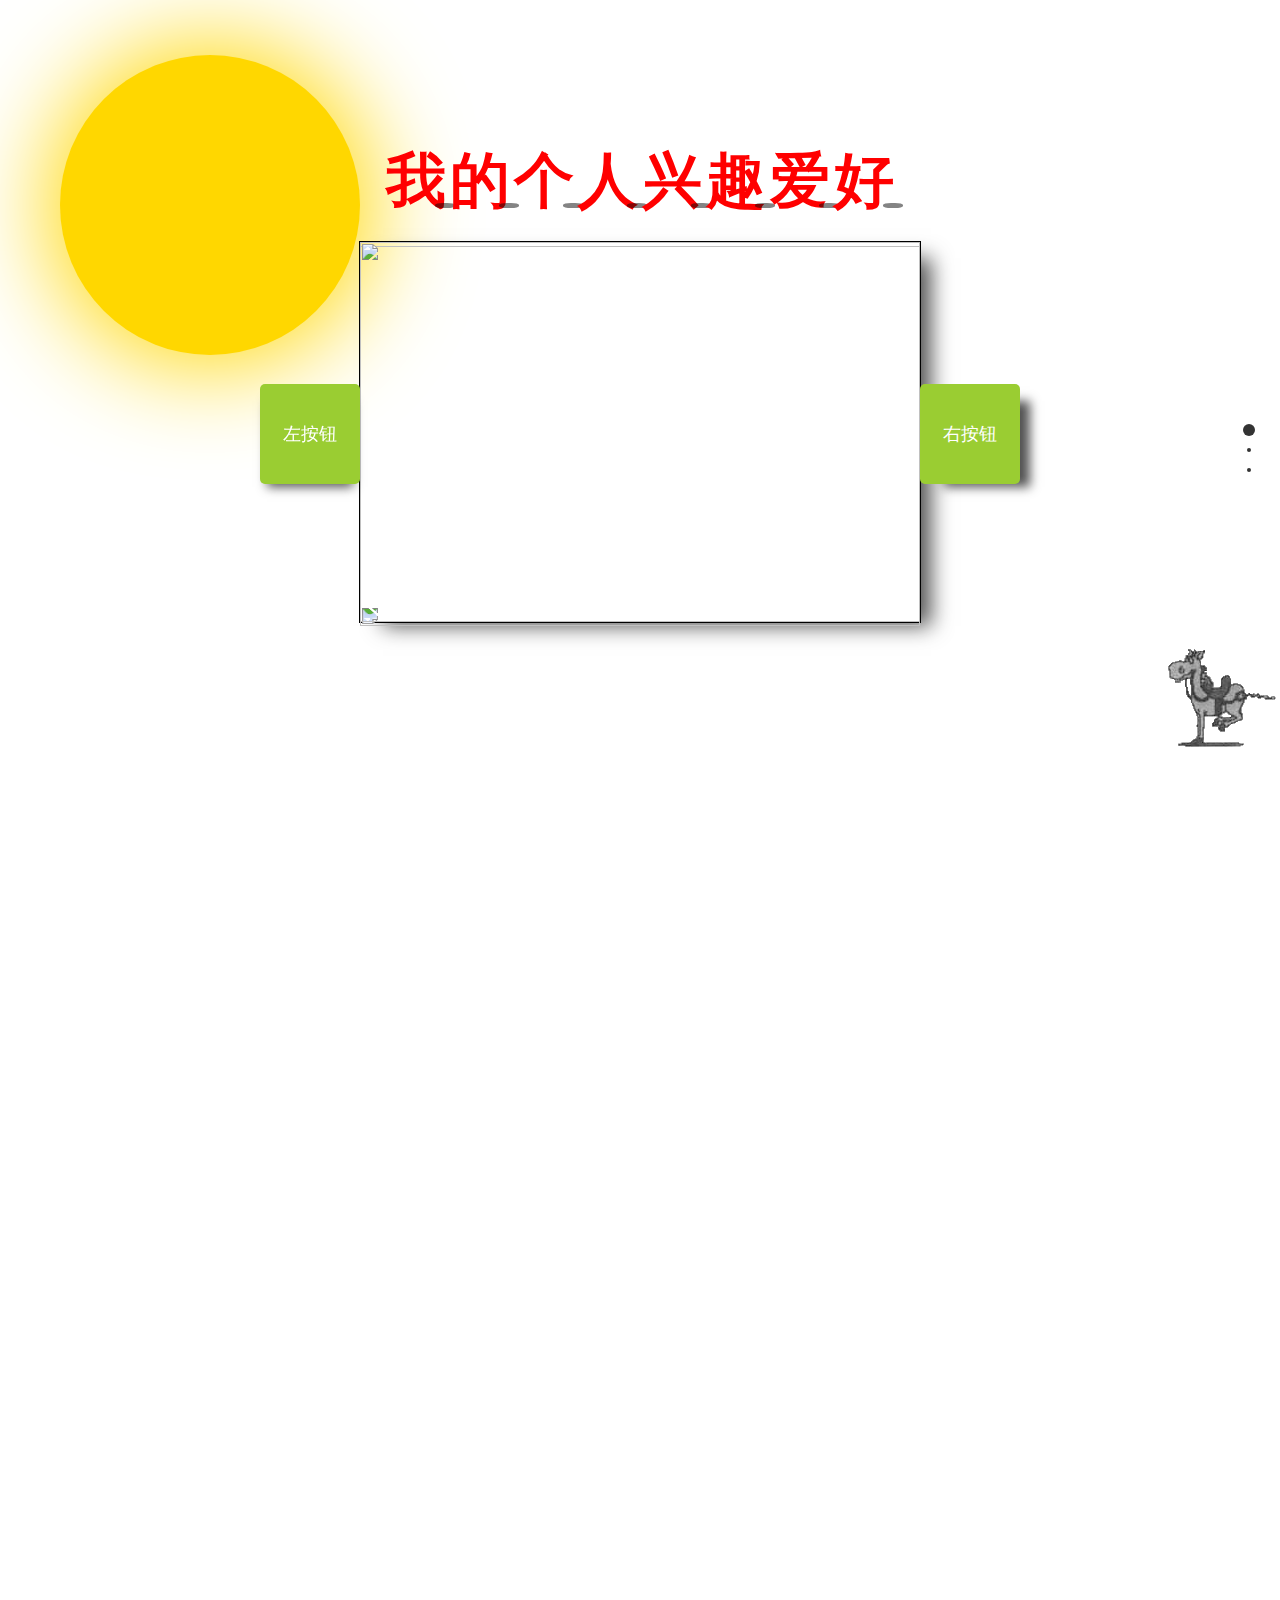
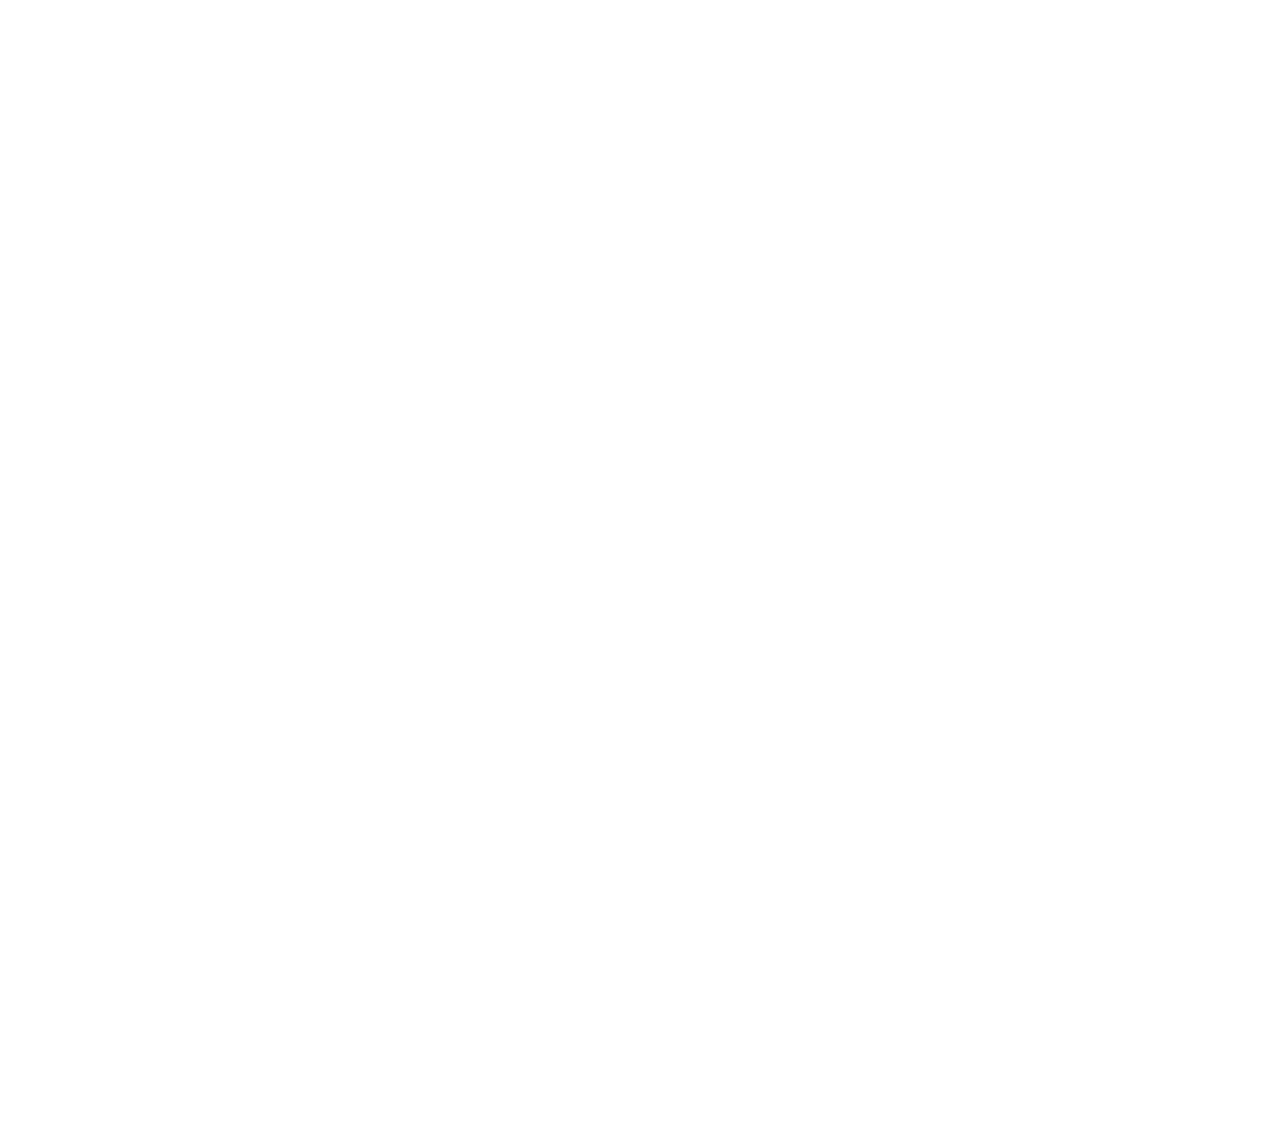
==== index.html @ dc31224d "perfect01" ====
<!DOCTYPE html>
<html lang="en">

<head>
    <meta charset="UTF-8">
    <title>Document</title>
    <link rel="stylesheet" href="./css/index.css">
    <link rel="stylesheet" href="./lib/jquery.fullPage.min(1).css">
</head>

<body>

    <div id="dowebok">

        <div class="section setPage1">
            <div class="ball"></div>
            <div class="content">
                <div class="box1">
                    <span>我</span>
                    <span>的</span>
                    <span>个</span>
                    <span>人</span>
                    <span>兴</span>
                    <span>趣</span>
                    <span>爱</span>
                    <span>好</span>
                </div>
                <div class="box">
                    <ul class="items">
                        <li><img src="https://github.com/wild-programmer/lieping/raw/master/images/03.JPG" height="380" width="560" alt=""></li>
                        <li><img src="https://github.com/wild-programmer/lieping/raw/master/images/02.jpg" height="380" width="560" alt=""></li>
                        <li><img src="https://github.com/wild-programmer/lieping/raw/master/images/03.JPG" height="380" width="560" alt=""></li>
                        <li><img src="https://github.com/wild-programmer/lieping/raw/master/images/02.jpg" height="380" width="560" alt=""></li>
                    </ul>
                    <ul class="items">
                        <li><img src="https://github.com/wild-programmer/lieping/raw/master/images/03.JPG" height="380" width="560" alt=""></li>
                        <li><img src="https://github.com/wild-programmer/lieping/raw/master/images/02.jpg" height="380" width="560" alt=""></li>
                        <li><img src="https://github.com/wild-programmer/lieping/raw/master/images/03.JPG" height="380" width="560" alt=""></li>
                        <li><img src="https://github.com/wild-programmer/lieping/raw/master/images/02.jpg" height="380" width="560" alt=""></li>
                    </ul>
                    <ul class="items">
                        <li><img src="https://github.com/wild-programmer/lieping/raw/master/images/03.JPG" height="380" width="560" alt=""></li>
                        <li><img src="https://github.com/wild-programmer/lieping/raw/master/images/02.jpg" height="380" width="560" alt=""></li>
                        <li><img src="https://github.com/wild-programmer/lieping/raw/master/images/03.JPG" height="380" width="560" alt=""></li>
                        <li><img src="https://github.com/wild-programmer/lieping/raw/master/images/02.jpg" height="380" width="560" alt=""></li>
                    </ul>
                    <ul class="items">
                        <li><img src="https://github.com/wild-programmer/lieping/raw/master/images/03.JPG" height="380" width="560" alt=""></li>
                        <li><img src="https://github.com/wild-programmer/lieping/raw/master/images/02.jpg" height="380" width="560" alt=""></li>
                        <li><img src="https://github.com/wild-programmer/lieping/raw/master/images/03.JPG" height="380" width="560" alt=""></li>
                        <li><img src="https://github.com/wild-programmer/lieping/raw/master/images/02.jpg" height="380" width="560" alt=""></li>
                    </ul>
                </div>
                <div class="btn_wrap">
                    <a class="btn left_btn" href="javascript:;">左按钮</a>
                    <a class="btn right_btn" href="javascript:;">右按钮</a>
                </div>
            </div>

            <div class="luozi">
                <div class="luozi_img">
                    <span class="tishi">你要A我，我就跑</span>

                </div>
            </div>
        </div>
        <div class="section setPage2">
            <div class="setPage2_img">

            </div>
            <div class="setPage2_content">

                <div class="content_right">
                    <div class="tag1">
                        <ul>
                            <li><span>学校名称</span><i>黄校</i></li>
                            <li><span>专业名称</span><i>软件技术</i></li>
                            <li><span>学历</span><i>专科(全日制)</i></li>
                            <li><span>时间</span><i>2013-2016</i></li>
                        </ul>
                    </div>
                    <div class="tag2">
                        <ul>
                            <li><span>公司名称</span><i>棋至文化</i></li>
                            <li><span>职位</span><i>前端开发</i></li>
                            <li><span>时间</span><i>now</i></li>
                            <li><span>工作内容</span>
                                <i class="eval_self">
                                Responsible for the company's hunting the front end of the evaluation of network development, and economic BBS assisted the development of the project
                                </i>
                            </li>
                        </ul>
                    </div>
                    <div class="tag3">
                        <ul>
                            <li><span>猎评网</span>
                                <i class="eval_self">
                                <s>*</s> 从0-1的项目<br>
                                <s>*</s>页面都由我个人完成<br>
                                <s>*</s>项目职责:<br>
                                 1,应用HTML5结合DIV+CSS技术进行页面布局。<br>
                                 2,应用原生Javascript、JQuery完成页面炫酷效果。<br>
                                 3,应用js和Jquery完成功能性插件开发，实现注册登录功能。<br>
                                 4,应用ajax实现后台数据交互，完成商品分类，商品搜索功能。<br>
                                 5,采用媒体查询做响应式开发<br>
                                </i>
                            </li>
                            <li><span>LaiHi</span>
                                <i class="eval_self">
                                <s>*</s> 从0-1的微信小程序<br>
                                <s>*</s>页面都由我个人完成<br>
                                <s>*</s>项目职责:<br>
                                 1,应用Less,rem适应各种屏幕<br>
                                 2,应用原生Javascript完成动态交互。<br>
                                 4,应用微信接口完成分享，支付等功能。<br>
                                </i>
                            </li>
                        </ul>
                    </div>
                    <div class="tag4">
                        <ul>
                            <li><span>自我评价</span>
                                <i class="eval_self">
                                    I have good technology, I am a good man, I'll knock on the code, but my body is healthy, spirit is very full, not only that, but more importantly I grow very handsome, the most important is I am a man of big money, not after the CEO is the CTO even do the boss is not possible
                                </i>
                            </li>
                        </ul>
                    </div>
                </div>
            </div>
            <div class="stars">
                <span class="KaTongX"></span>
                <span class="KaTongX2"></span>
                <span class="BeiDouX"></span>
                <span class="ShanX"></span>
                <span class="ShanX" style="left:10%;top:30px;animation-delay: 0.5s;"></span>
                <span class="ShanX" style="left:5%;top:60px;animation-delay: 1s;"></span>
                <span class="shanXscale"></span>
                <span class="shanXscale2"></span>
                <span class="shanX2"></span>
            </div>
            <div class="sun">
                <span>
                    <i></i>
                </span>
                <div class="content_left">
                    <div class="page_btn" data-ID='tag1' style="right:285px;top:300px">教育经历</div>
                    <div class="page_btn" data-ID='tag2' style="right:85px;top:400px">工作经验</div>
                    <div class="page_btn" data-ID='tag3' style="right:400px;top:570px">项目经验</div>
                    <div class="page_btn" data-ID='tag4' style="right:485px;top:300px">自我评价</div>
                </div>
            </div>
            <div class="birthday">
                <div class="son1">
                    <span>甲戌年(1994年)五月初九</span>
                </div>
                <div class="son2">
                    <span>我的生日</span>
                </div>
            </div>
        </div>
        <div class="section"></div>

    </div>
</body>
<script type="text/javascript" src="./lib/jquery-1.11.3.min.js"></script>
<script src="./lib/jquery.fullPage.min.js"></script>
<script src="./lib/page.js"></script>

</html>
---- css/index.css ----
* {
     padding: 0;
     margin: 0;
     list-style: none;
 }
 
 s,
 i,
 em {
     font-style: normal;
     text-decoration: none;
 }
 /*page1*/
 
 .setPage1 {
     width: 100%;
     padding-top: 1px;
     background-color: #847942;
     animation: bodyback 10s linear 2s infinite alternate;
 }
 
 @keyframes bodyback {
     0% {
         background-color: white;
     }
     90% {
         background-color: #1d1d1b;
     }
     100% {
         background-color: black;
     }
 }
 
 .content {
     position: relative;
 }
 
 .box1 {
     margin: 0 auto;
     position: absolute;
     left: 50%;
     top: -100px;
     transform: translateX(-50%);
 }
 
 .box1 span {
     font-size: 60px;
     font-weight: 700;
     position: relative;
     color: red;
     animation: bianshuai 1.6s linear infinite alternate;
 }
 
 .box1 span::after {
     content: '';
     width: 20px;
     height: 5px;
     position: absolute;
     right: -9px;
     bottom: 6px;
     background-color: rgba(10, 10, 10, .5);
     border-radius: 40%;
 }
 
 @keyframes bianshuai {
     0% {
         color: blue;
         text-shadow: 2px 2px 3px yellowgreen;
         top: 0px;
     }
     50% {
         color: red;
         text-shadow: 2px 2px 3px cyan;
         top: 10px;
     }
     100% {
         color: green;
         text-shadow: 2px 2px 3px pink;
         top: 0px;
     }
 }
 
 .box1 span:nth-child(1) {
     animation-delay: 0s;
 }
 
 .box1 span:nth-child(2) {
     animation-delay: 0.2s;
 }
 
 .box1 span:nth-child(3) {
     animation-delay: 0.4s;
 }
 
 .box1 span:nth-child(4) {
     animation-delay: 0.6s;
 }
 
 .box1 span:nth-child(5) {
     animation-delay: 0.8s;
 }
 
 .box1 span:nth-child(6) {
     animation-delay: 1s;
 }
 
 .box1 span:nth-child(7) {
     animation-delay: 1.2s;
 }
 
 .box1 span:nth-child(8) {
     animation-delay: 1.4s;
 }
 
 .box {
     width: 560px;
     height: 380px;
     margin: 240px auto 0;
     border: 1px solid #000;
     display: flex;
     box-shadow: 17px 10px 20px -7px rgba(10, 10, 10, .7);
 }
 
 .box ul {
     flex: 1;
     position: relative;
     transform-style: preserve-3d;
     transition: all 1s;
 }
 
 .box li {
     width: 100%;
     position: absolute;
     left: 0;
     top: 0;
     /*这里面只能给li切 大盒子和UL都不能切*/
     overflow: hidden;
 }
 
 .box li:nth-child(1) {
     transform: translateZ(190px);
 }
 
 .box li:nth-child(2) {
     transform: rotateX(-180deg) translateZ(190px);
 }
 
 .box li:nth-child(3) {
     transform: rotateX(90deg) translateZ(190px);
 }
 
 .box li:nth-child(4) {
     transform: rotateX(-90deg) translateZ(190px);
 }
 
 .btn_wrap {
     width: 560px;
     height: 1px;
     margin: 0 auto;
     position: relative;
     top: -190px;
 }
 
 .btn {
     width: 100px;
     height: 100px;
     background-color: yellowgreen;
     position: absolute;
     top: 50%;
     transform: translateY(-50%);
     text-decoration: none;
     line-height: 100px;
     text-align: center;
     color: #fff;
     font-size: 18px;
     font-family: '微软雅黑';
     border-radius: 5px;
 }
 
 .left_btn {
     left: -100px;
     box-shadow: 0px 10px 10px -7px rgba(10, 10, 10, .7);
 }
 
 .right_btn {
     right: -100px;
     box-shadow: 17px 10px 10px -7px rgba(10, 10, 10, .7);
 }
 
 .box ul:nth-child(2) img {
     margin-left: -140px;
 }
 
 .box ul:nth-child(3) img {
     margin-left: -280px;
 }
 
 .box ul:nth-child(4) img {
     margin-left: -420px;
 }
 /* 布局的思路 ：

			利用大盒子的flex伸缩容器 让每一个UL占四分之一的大小 同时让ul里面的图片向左走对应的UI的距离，将所谓的一张图用四个部分軿凑起来

		*/
 
 .ball {
     width: 300px;
     height: 300px;
     border-radius: 100%;
     background-color: gold;
     float: left;
     position: absolute;
     top: 55px;
     left: 60px;
     box-shadow: 0px 0px 100px 10px gold;
     overflow: hidden;
     animation: tiangouback 10s linear 2s infinite alternate;
 }
 
 @keyframes tiangouback {
     0% {
         box-shadow: 0px 0px 100px 10px gold;
     }
     100% {
         box-shadow: 0px 0px 0px 0px black;
     }
 }
 
 .ball::before {
     content: '';
     display: block;
     width: 300px;
     height: 300px;
     border-radius: 100%;
     background-color: rgba(0, 0, 0, .5);
     position: absolute;
     top: 200px;
     left: -340px;
     box-shadow: 0px 0px 35px 10px black;
     transform: all 1s;
     animation: tiangou 20s linear 2s infinite;
 }
 
 @keyframes tiangou {
     0% {
         top: 200px;
         left: -340px;
     }
     11% {
         top: 150px;
         left: -230px;
         background-color: rgba(0, 0, 0, .6);
     }
     50% {
         left: 0px;
         top: 0px;
         background-color: rgba(0, 0, 0, 1);
     }
     100% {
         top: -200px;
         left: 340px;
         background-color: rgba(0, 0, 0, .5);
     }
 }
 
 .luozi {
     margin-top: 20px;
     width: 100%;
     height: 300px;
     position: relative;
     left: 0;
     top: 0;
     perspective: 1px;
     perspective-origin: 50% 50%;
     z-index: 9999;
 }
 
 .luozi_img {
     width: 138px;
     height: 120px;
     background: url('../img/luozi.png') no-repeat;
     position: absolute;
     right: 0;
     top: 0;
     transform-origin: 50% 50%;
     transform-origin: bottom;
     cursor: pointer;
 }
 
 .tishi {
     color: hotpink;
     display: none;
 }
 
 .luozi_img:hover .tishi {
     display: block;
 }
 /*page2*/
 
 .setPage2 {
     position: relative;
     background: url('../img/back.png') 100% no-repeat;
     overflow: hidden;
 }
 
 .setPage2_img {
     width: 100%;
     height: 100%;
     background: url(../img/liux.png) 0 0 no-repeat;
     animation: liuxing 6s linear infinite;
 }
 
 @keyframes liuxing {
     0% {
         background-position: 900px -1029px;
         opacity: .9;
     }
     50% {
         background-position: 0 0px;
         opacity: 1;
     }
     100% {
         background-position: -900px 1029px;
         opacity: 0;
     }
 }
 
 .stars {
     overflow: hidden
 }
 
 .stars span:hover {
     cursor: pointer;
 }
 
 .shanX2 {
     display: block;
     position: absolute;
     left: 60%;
     top: 280px;
     width: 600px;
     height: 150px;
     background: url('../img/star2.png') 0 0 no-repeat;
     background-size: 100%;
 }
 
 .shanXscale {
     display: block;
     position: absolute;
     left: 60%;
     top: 50px;
     width: 100px;
     height: 100px;
     background: url('../img/shan5.png') 0 0 no-repeat;
     background-size: 100%;
     transform: scale(1) translate(-50%, -50%) rotate(0deg);
     animation: shanXscale 1s linear 1s infinite alternate;
 }
 
 .shanXscale2 {
     display: block;
     position: absolute;
     left: 70%;
     top: 400px;
     width: 50px;
     height: 50px;
     background: url('../img/shan5.png') 0 0 no-repeat;
     background-size: 100%;
     transform: scale(1) translate(-50%, -50%) rotate(0deg);
     animation: shanXscale 1s linear 1s infinite alternate;
     z-index: 1111;
 }
 
 @keyframes shanXscale {
     0% {
         transform: scale(1) translate(-50%, -50%) rotate(0deg);
     }
     100% {
         transform: translate(-50%, -50%) rotate(360deg) scale(1.5);
     }
 }
 
 .BeiDouX {
     display: block;
     position: absolute;
     left: 20%;
     top: 50px;
     width: 300px;
     height: 200px;
     background: url('../img/beidou.png') 0 0 no-repeat;
     background-size: 100%;
 }
 
 .ShanX {
     display: block;
     position: absolute;
     left: 50%;
     top: 50px;
     width: 100px;
     height: 100px;
     background: url('../img/star.png') 0 0 no-repeat;
     background-size: 100%;
     animation: 1s shanx 2s linear infinite alternate;
     transform: scale(1);
 }
 
 .ShanX:hover {
     transform: scale(2);
 }
 
 @keyframes shanx {
     0% {
         opacity: 1
     }
     100% {
         opacity: 0
     }
 }
 
 .KaTongX {
     display: block;
     width: 40px;
     height: 45px;
     background: url('../img/katong1.png') 10px 10px no-repeat;
     background-size: 20px 25px;
     position: absolute;
     left: 30%;
     top: 50px;
     border-radius: 100%;
     background-color: rgba(254, 241, 105, .6);
     box-shadow: 0px 0px 20px 7px rgba(254, 241, 105, .7);
     animation: 1s shanxing 100ms linear infinite alternate;
     z-index: 1111;
 }
 
 @keyframes shanxing {
     0% {
         box-shadow: 0px 0px 20px 7px rgba(254, 241, 105, .7);
     }
     100% {
         box-shadow: 0px 0px 20px 10px rgba(254, 241, 105, .7);
     }
 }
 
 .KaTongX2 {
     display: block;
     width: 30px;
     height: 35px;
     background: url('../img/katong.png') 5px 5px no-repeat;
     background-size: 20px 25px;
     position: absolute;
     left: 40%;
     top: 50px;
     border-radius: 100%;
     background-color: rgba(255, 255, 185, .7);
     box-shadow: 0px 0px 20px 7px rgba(255, 255, 185, .7);
     animation: shanxing2 2s linear infinite alternate;
 }
 
 .pickUpTheStar {
     animation: pickUpTheStar 1s linear forwards;
 }
 
 @keyframes pickUpTheStar {
     90% {
         opacity: 1;
     }
     100% {
         left: 46%;
         top: 500px;
         opacity: 0;
     }
 }
 
 @keyframes shanxing2 {
     0% {
         box-shadow: 0px 0px 20px 4px rgba(255, 255, 185, .7);
     }
     100% {
         box-shadow: 0px 0px 20px 15px rgba(255, 255, 185, .7);
     }
 }
 
 .sun {
     position: absolute;
     right: 230px;
     top: -70px;
     width: 377px;
     height: 390px;
     background: url('../img/sun.png') no-repeat;
 }
 
 .sun>span {
     display: block;
     width: 255px;
     height: 255px;
     border-radius: 50%;
     opacity: .5;
     position: absolute;
     left: 57px;
     top: 62px;
     overflow: hidden;
 }
 
 .sun>span>i {
     content: '';
     display: block;
     width: 256px;
     height: 249px;
     position: absolute;
     right: -256px;
     top: 12px;
     background: url('../img/isme.png') no-repeat;
 }
 
 .birthday {
     width: 200px;
     height: 300px;
     border: 1px solid #000;
     margin: 100px auto;
     position: absolute;
     right: 100px;
     bottom: 80px;
     text-align: center;
     z-index: 9999;
 }
 
 .son1,
 .son2 {
     position: absolute;
     width: 100%;
     height: 100%;
     left: 0;
     top: 0;
     line-height: 100%;
     z-index: 9999;
 }
 
 .birthday span {
     display: block;
     margin: 140px auto;
 }
 
 .son1 {
     background: url(../img/musicb.jpg) 0 0 no-repeat;
     transition-duration: 10s;
     transition-timing-function: linear;
 }
 
 .son2 {
     /*background: url(../img/musict.jpg) 0 0 no-repeat;*/
     background-color: pink;
     transform-origin: 0 0;
     transition: all 1s;
 }
 
 .birthday:hover .son2 {
     transform: rotateY(-180deg);
 }
 
 .birthday:hover .son1 {
     /*transform: rotateZ(720deg);*/
 }
 
 .setPage2_content {
     position: absolute;
     left: 20%;
     top: 50%;
     transform: translateX(-50%) translateY(-20%);
     width: 800px;
     height: 450px;
 }
 
 .content_left .page_btn {
     display: block;
     width: 50px;
     height: 25px;
     background-color: #617394;
     position: relative;
     font-size: 12px;
     text-shadow: -3px 2px 3px white;
     cursor: pointer;
 }
 
 .content_left .page_btn:hover {
     color: #fff191;
 }
 
 .content_left .page_btn::before {
     display: block;
     content: '';
     position: absolute;
     left: 0;
     top: -18px;
     border-right: 25px solid transparent;
     border-left: 25px solid transparent;
     border-bottom: 18px solid #617394;
 }
 
 .content_left .page_btn::after {
     display: block;
     content: '';
     position: absolute;
     left: 0;
     top: 25px;
     border-right: 25px solid transparent;
     border-left: 25px solid transparent;
     border-top: 18px solid #617394;
 }
 
 .content_left {
     width: 200px;
     float: left;
 }
 
 .content_right {
     margin-left: 30px;
     height: 100%;
     color: #1b1919;
     font-weight: 500;
 }
 
 .content_right div {
     width: 100%;
     height: 100%;
     float: right;
     display: none;
 }
 
 .content_right i {
     text-shadow: -2px 2px 3px gold;
     font-weight: 600;
 }
 
 .tag4>ul,
 .tag3>ul,
 .tag2>ul,
 .tag1>ul {
     margin-left: 60px;
     /*padding-top: 20px;*/
 }
 
 .tag4>ul>li,
 .tag3>ul>li,
 .tag2>ul>li,
 .tag1>ul>li {
     margin-top: 30px;
 }
 
 .tag4>ul span,
 .tag3>ul span,
 .tag2>ul span,
 .tag1>ul span {
     display: inline-block;
     width: 100px;
     height: 50px;
     line-height: 50px;
     border: 2px dashed hotpink;
     font-size: 18px;
     text-align: center;
     vertical-align: middle;
     background-color: #f0e37f;
     border-radius: 2px;
 }
 
 .tag2>ul i,
 .tag1>ul i {
     display: inline-block;
     font-size: 18px;
     padding-left: 50px;
 }
 
 .tag2>ul .eval_self,
 .tag1>ul .eval_self {
     height: 50px;
     vertical-align: top;
     line-height: 20px;
     width: 390px;
     padding-left: 0px;
     padding-left: 10px;
 }
 
 .tag4>ul .eval_self,
 .tag3>ul .eval_self {
     display: inline-block;
     height: 200px;
     vertical-align: top;
     line-height: 20px;
     width: 390px;
     padding-left: 10px;
 }
 
 @media (max-width: 1300px) {
     .setPage2_content {
         left: 60%;
     }
 }
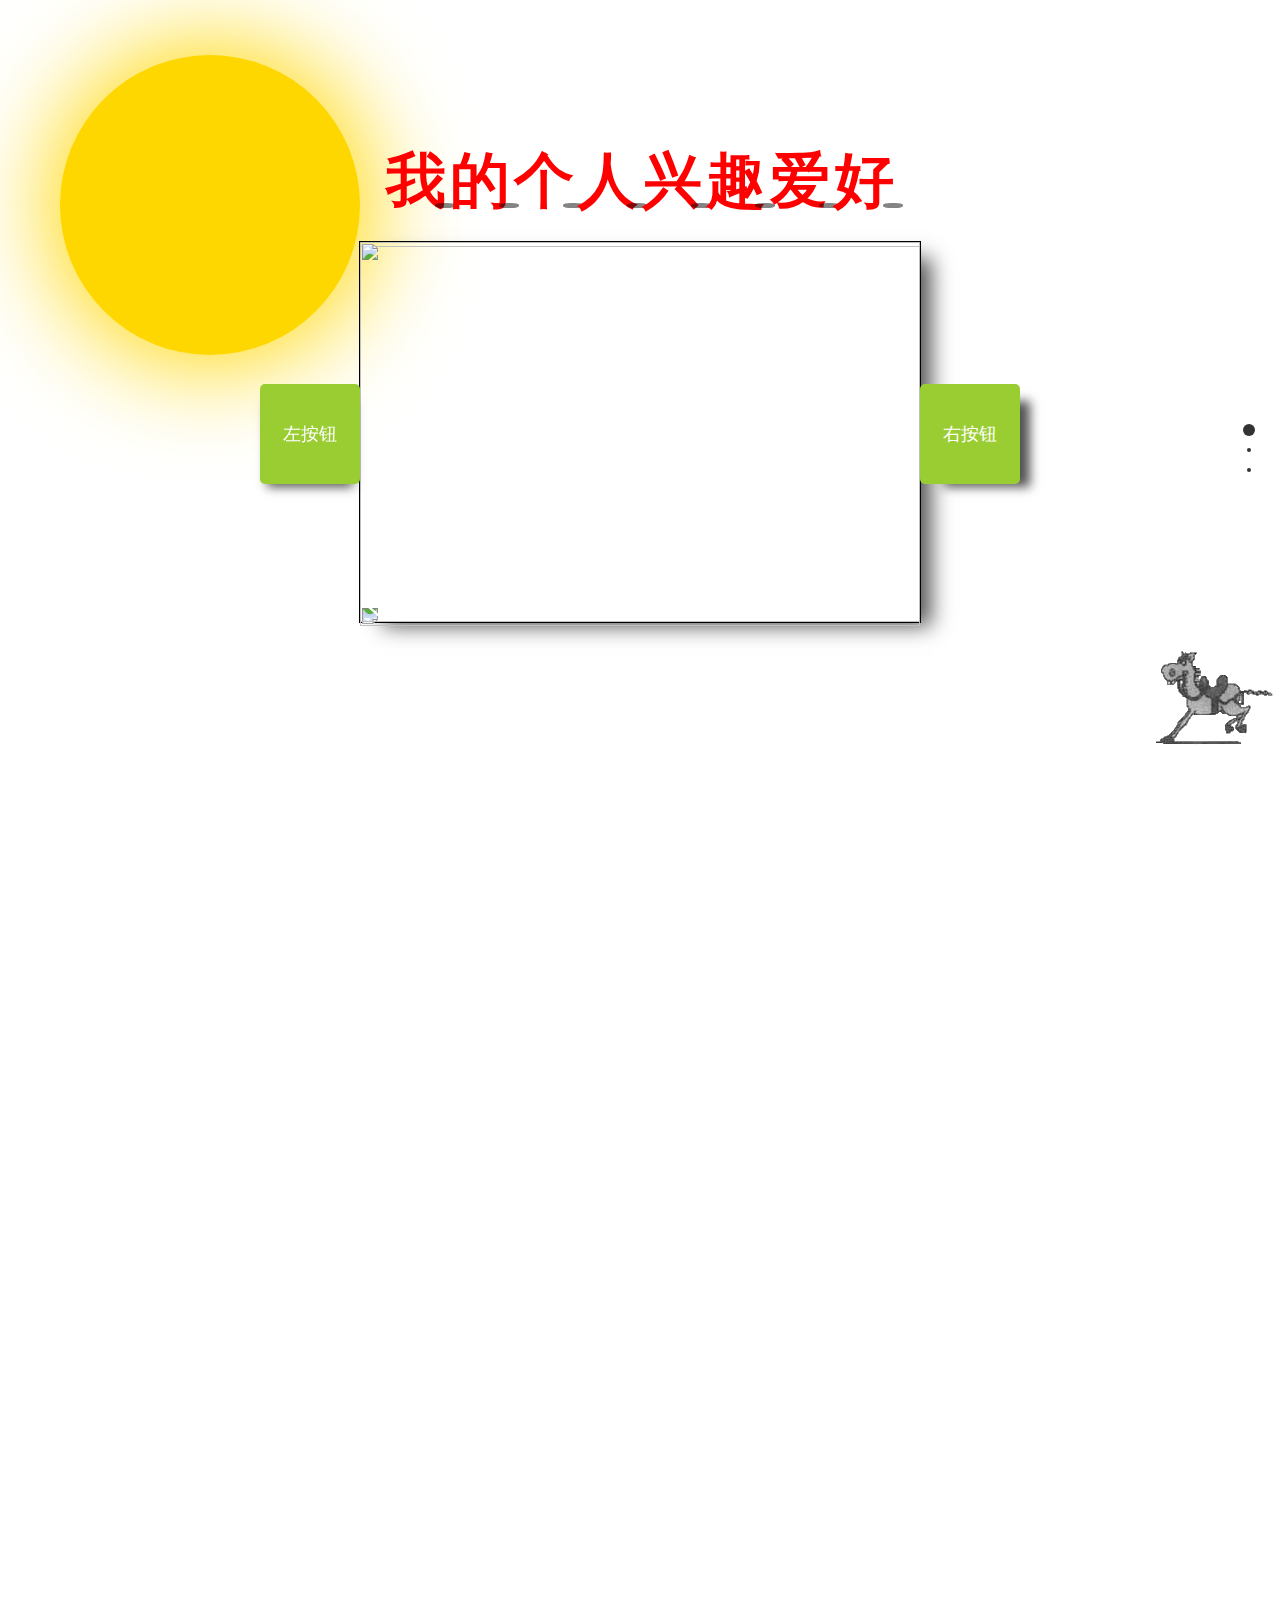
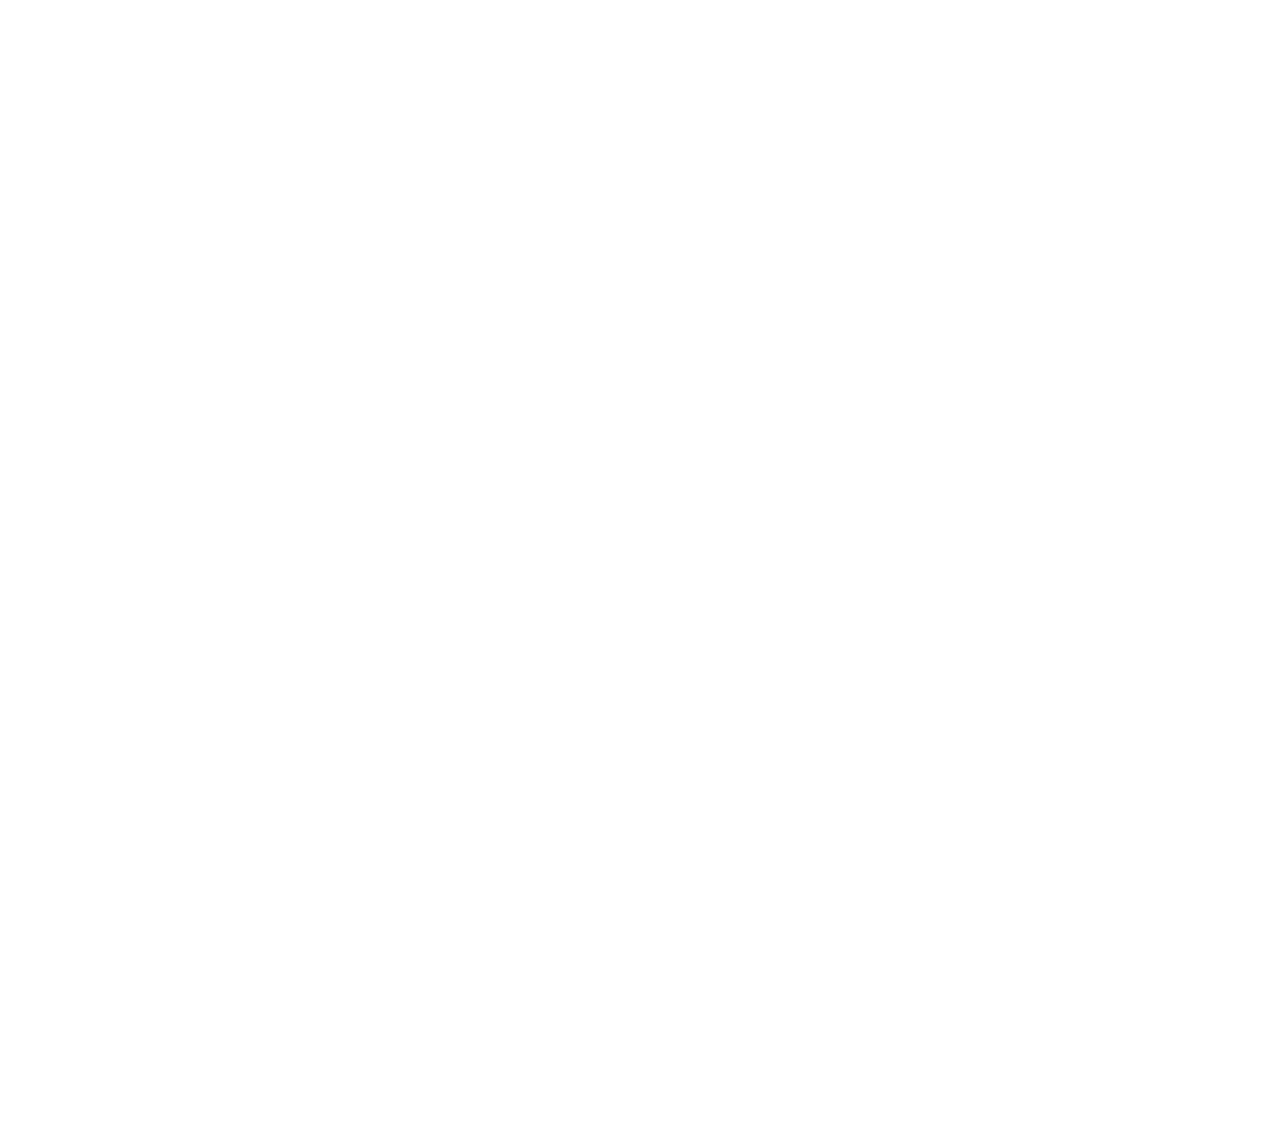
==== commit d0a43db6: "perfect02" ====
--- a/index.html
+++ b/index.html
@@ -95,7 +95,7 @@
                         <ul>
                             <li><span>猎评网</span>
                                 <i class="eval_self">
-                                <s>*</s> 从0-1的项目<br>
+                                <s>*</s> 从0-1的pc相应式项目<br>
                                 <s>*</s>页面都由我个人完成<br>
                                 <s>*</s>项目职责:<br>
                                  1,应用HTML5结合DIV+CSS技术进行页面布局。<br>
--- a/css/index.css
+++ b/css/index.css
@@ -550,7 +550,7 @@
  
  .son2 {
      /*background: url(../img/musict.jpg) 0 0 no-repeat;*/
-     background-color: pink;
+     background-color: #dcbdc2;
      transform-origin: 0 0;
      transition: all 1s;
  }
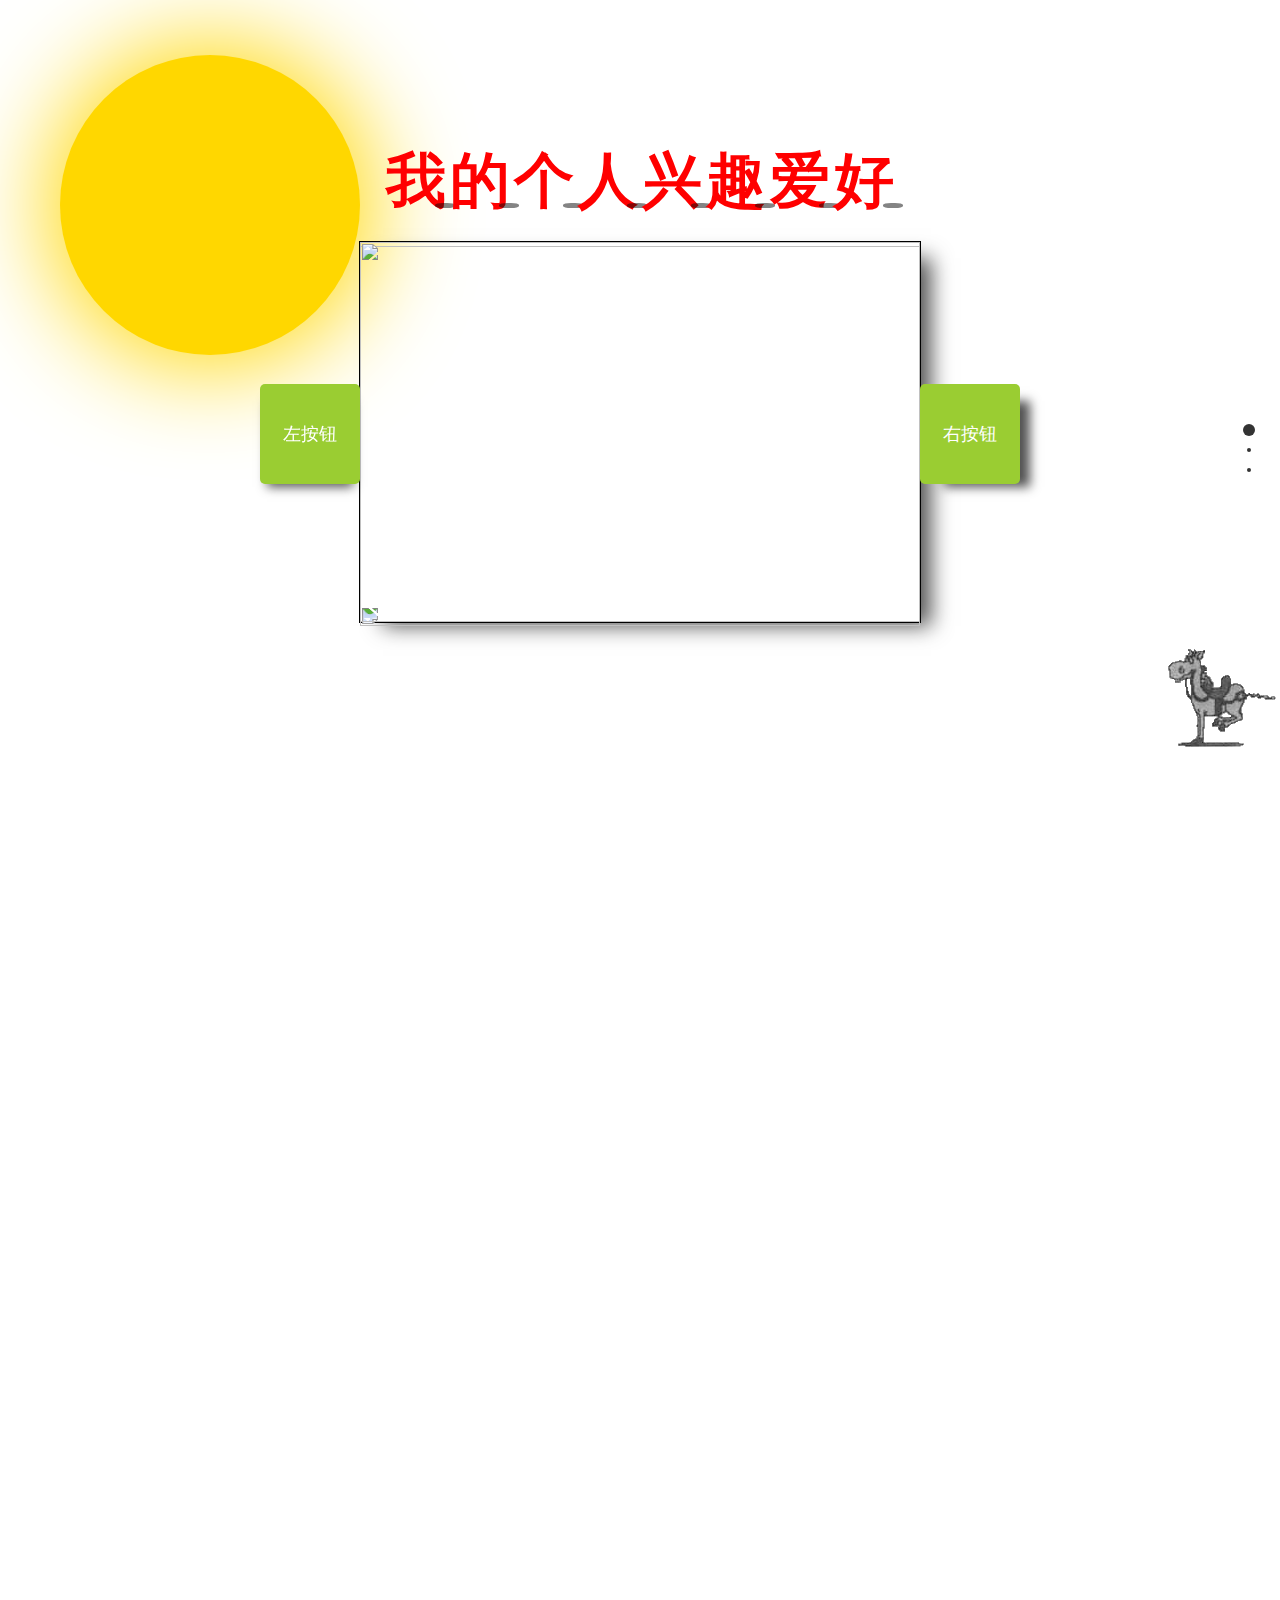
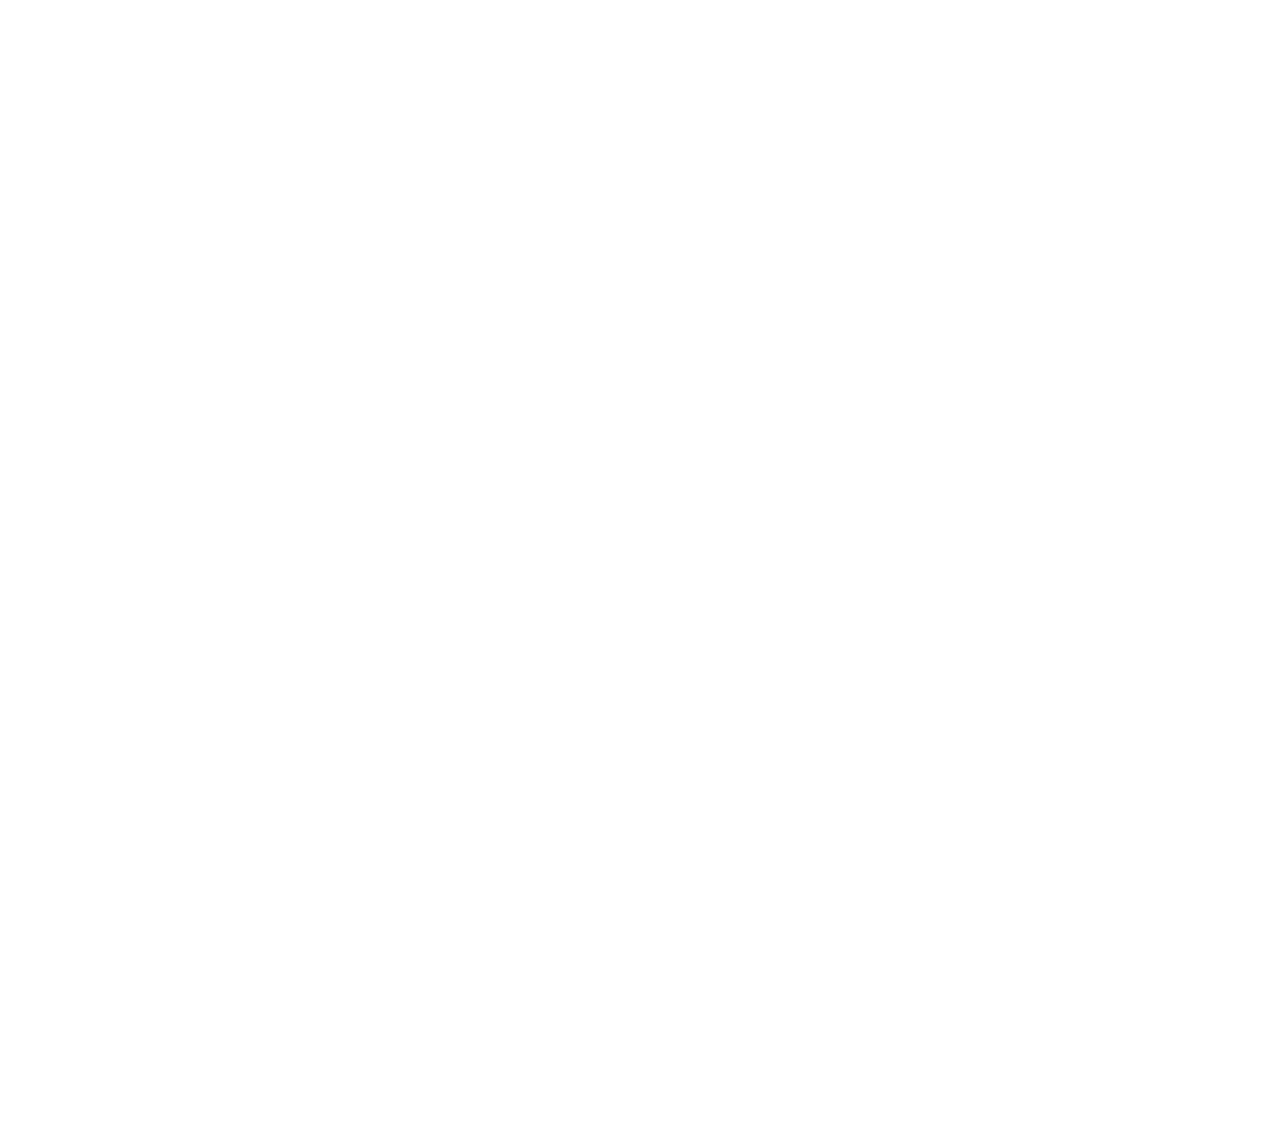
==== commit 8c1c40ae: "perfect03" ====
--- a/index.html
+++ b/index.html
@@ -95,7 +95,7 @@
                         <ul>
                             <li><span>猎评网</span>
                                 <i class="eval_self">
-                                <s>*</s> 从0-1的pc相应式项目<br>
+                                <s>*</s> 从0-1的pc相应式项目<br>  
                                 <s>*</s>页面都由我个人完成<br>
                                 <s>*</s>项目职责:<br>
                                  1,应用HTML5结合DIV+CSS技术进行页面布局。<br>
@@ -126,6 +126,10 @@
                             </li>
                         </ul>
                     </div>
+                    <!--<div class="tag5">
+                        <ul>
+                        </ul>
+                    </div>-->
                 </div>
             </div>
             <div class="stars">
@@ -148,6 +152,7 @@
                     <div class="page_btn" data-ID='tag2' style="right:85px;top:400px">工作经验</div>
                     <div class="page_btn" data-ID='tag3' style="right:400px;top:570px">项目经验</div>
                     <div class="page_btn" data-ID='tag4' style="right:485px;top:300px">自我评价</div>
+                    <!--<div class="page_btn" data-ID='tag5' style="right:485px;top:300px">技能展示</div>-->
                 </div>
             </div>
             <div class="birthday">
--- a/css/index.css
+++ b/css/index.css
@@ -273,7 +273,7 @@
      top: 0;
      perspective: 1px;
      perspective-origin: 50% 50%;
-     z-index: 9999;
+     z-index: 8888;
  }
  
  .luozi_img {
@@ -523,7 +523,7 @@
      right: 100px;
      bottom: 80px;
      text-align: center;
-     z-index: 9999;
+     z-index: 4444;
  }
  
  .son1,
@@ -534,7 +534,7 @@
      left: 0;
      top: 0;
      line-height: 100%;
-     z-index: 9999;
+     z-index: 5555;
  }
  
  .birthday span {
@@ -565,11 +565,12 @@
  
  .setPage2_content {
      position: absolute;
-     left: 20%;
+     left: 25%;
      top: 50%;
      transform: translateX(-50%) translateY(-20%);
      width: 800px;
      height: 450px;
+     z-index: 6666;
  }
  
  .content_left .page_btn {
@@ -581,6 +582,7 @@
      font-size: 12px;
      text-shadow: -3px 2px 3px white;
      cursor: pointer;
+     z-index: 9999;
  }
  
  .content_left .page_btn:hover {
@@ -693,6 +695,6 @@
  
  @media (max-width: 1300px) {
      .setPage2_content {
-         left: 60%;
+         left: 30%;
      }
  }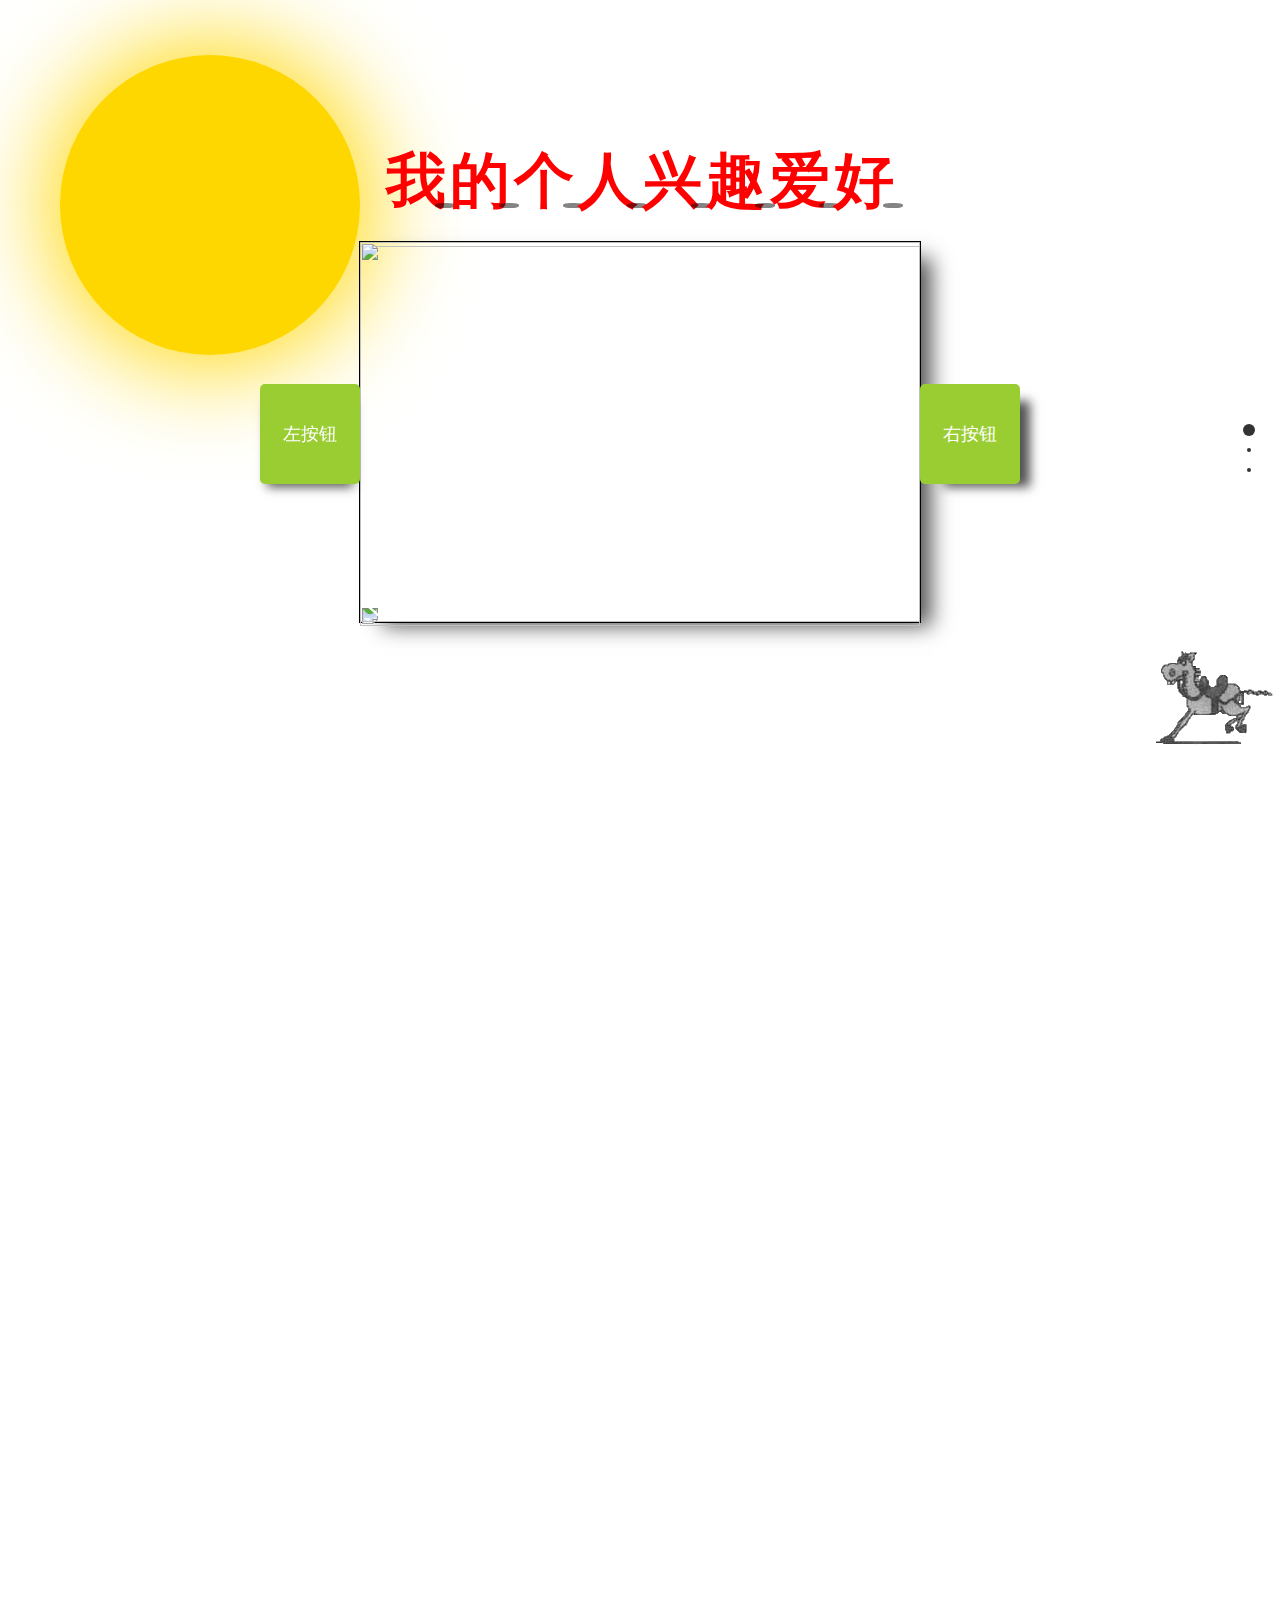
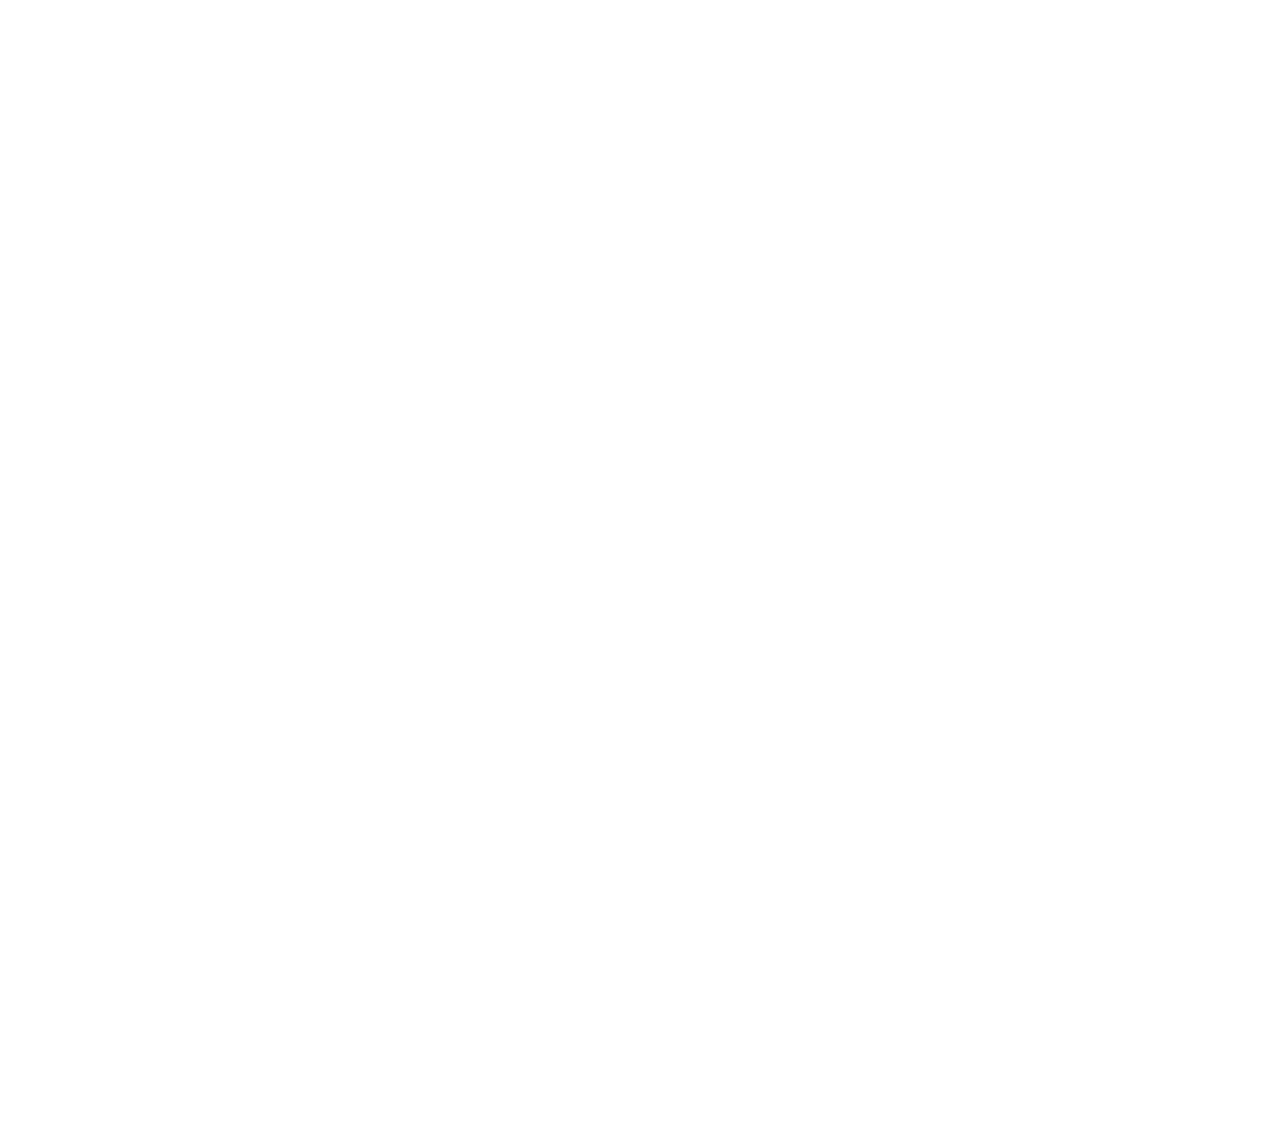
==== commit ff87bc61: "Update index.html" ====
--- a/index.html
+++ b/index.html
@@ -86,7 +86,12 @@
                             <li><span>时间</span><i>now</i></li>
                             <li><span>工作内容</span>
                                 <i class="eval_self">
-                                Responsible for the company's hunting the front end of the evaluation of network development, and economic BBS assisted the development of the project
+                                    公司猎评网的前端开发<br>
+                                    宝善轻食H5页面<br>
+                                    宝善小程序店内点餐<br>
+                                    宝善小程序外卖<br>
+                                    财务管理系统<br>
+                                    HRM管理系统的前端展示
                                 </i>
                             </li>
                         </ul>
@@ -100,7 +105,7 @@
                                 <s>*</s>项目职责:<br>
                                  1,应用HTML5结合DIV+CSS技术进行页面布局。<br>
                                  2,应用原生Javascript、JQuery完成页面炫酷效果。<br>
-                                 3,应用js和Jquery完成功能性插件开发，实现注册登录功能。<br>
+                                 3,应用js和Jquery,；layuerUI完成功能性插件开发，实现注册登录功能。<br>
                                  4,应用ajax实现后台数据交互，完成商品分类，商品搜索功能。<br>
                                  5,采用媒体查询做响应式开发<br>
                                 </i>
@@ -142,6 +147,7 @@
                 <span class="shanXscale"></span>
                 <span class="shanXscale2"></span>
                 <span class="shanX2"></span>
+                <!--<span class="shanX2" style="left:20%;top:30px;animation-delay: 0.5s;"></span>-->
             </div>
             <div class="sun">
                 <span>
@@ -152,24 +158,24 @@
                     <div class="page_btn" data-ID='tag2' style="right:85px;top:400px">工作经验</div>
                     <div class="page_btn" data-ID='tag3' style="right:400px;top:570px">项目经验</div>
                     <div class="page_btn" data-ID='tag4' style="right:485px;top:300px">自我评价</div>
-                    <!--<div class="page_btn" data-ID='tag5' style="right:485px;top:300px">技能展示</div>-->
+                    <div class="page_btn" id="falling" style="right:270px;top:650px;opacity:0;"></div>
                 </div>
             </div>
-            <div class="birthday">
-                <div class="son1">
+            <div class=" birthday ">
+                <div class="son1 ">
                     <span>甲戌年(1994年)五月初九</span>
                 </div>
-                <div class="son2">
+                <div class="son2 ">
                     <span>我的生日</span>
                 </div>
             </div>
         </div>
-        <div class="section"></div>
+        <div class="section "></div>
 
     </div>
 </body>
-<script type="text/javascript" src="./lib/jquery-1.11.3.min.js"></script>
-<script src="./lib/jquery.fullPage.min.js"></script>
-<script src="./lib/page.js"></script>
+<script type="text/javascript " src="./lib/jquery-1.11.3.min.js "></script>
+<script src="./lib/jquery.fullPage.min.js "></script>
+<script src="./lib/page.js "></script>
 
-</html>+</html>
--- a/css/index.css
+++ b/css/index.css
@@ -428,8 +428,10 @@
      left: 30%;
      top: 50px;
      border-radius: 100%;
-     background-color: rgba(254, 241, 105, .6);
-     box-shadow: 0px 0px 20px 7px rgba(254, 241, 105, .7);
+/*      background-color: rgba(254, 241, 105, .6);
+     box-shadow: 0px 0px 20px 7px rgba(254, 241, 105, .7); */
+     background-color: rgb(162, 162, 96);
+     box-shadow: 0px 0px 20px 7px rgb(154, 156, 91);
      animation: 1s shanxing 100ms linear infinite alternate;
      z-index: 1111;
  }
@@ -453,7 +455,9 @@
      left: 40%;
      top: 50px;
      border-radius: 100%;
-     background-color: rgba(255, 255, 185, .7);
+/*      background-color: rgba(255, 255, 185, .7);
+     box-shadow: 0px 0px 20px 7px rgba(255, 255, 185, .7); */
+     background-color: rgb(173, 182, 153);
      box-shadow: 0px 0px 20px 7px rgba(255, 255, 185, .7);
      animation: shanxing2 2s linear infinite alternate;
  }
@@ -549,7 +553,6 @@
  }
  
  .son2 {
-     /*background: url(../img/musict.jpg) 0 0 no-repeat;*/
      background-color: #dcbdc2;
      transform-origin: 0 0;
      transition: all 1s;
@@ -557,6 +560,7 @@
  
  .birthday:hover .son2 {
      transform: rotateY(-180deg);
+     background-color: hotpink;
  }
  
  .birthday:hover .son1 {
@@ -577,7 +581,7 @@
      display: block;
      width: 50px;
      height: 25px;
-     background-color: #617394;
+     background-color: rgba(97, 115, 148, .4);
      position: relative;
      font-size: 12px;
      text-shadow: -3px 2px 3px white;
@@ -597,7 +601,7 @@
      top: -18px;
      border-right: 25px solid transparent;
      border-left: 25px solid transparent;
-     border-bottom: 18px solid #617394;
+     border-bottom: 18px solid rgba(97, 115, 148, .4);
  }
  
  .content_left .page_btn::after {
@@ -608,7 +612,7 @@
      top: 25px;
      border-right: 25px solid transparent;
      border-left: 25px solid transparent;
-     border-top: 18px solid #617394;
+     border-top: 18px solid rgba(97, 115, 148, .4);
  }
  
  .content_left {
@@ -697,4 +701,4 @@
      .setPage2_content {
          left: 30%;
      }
- }+ }
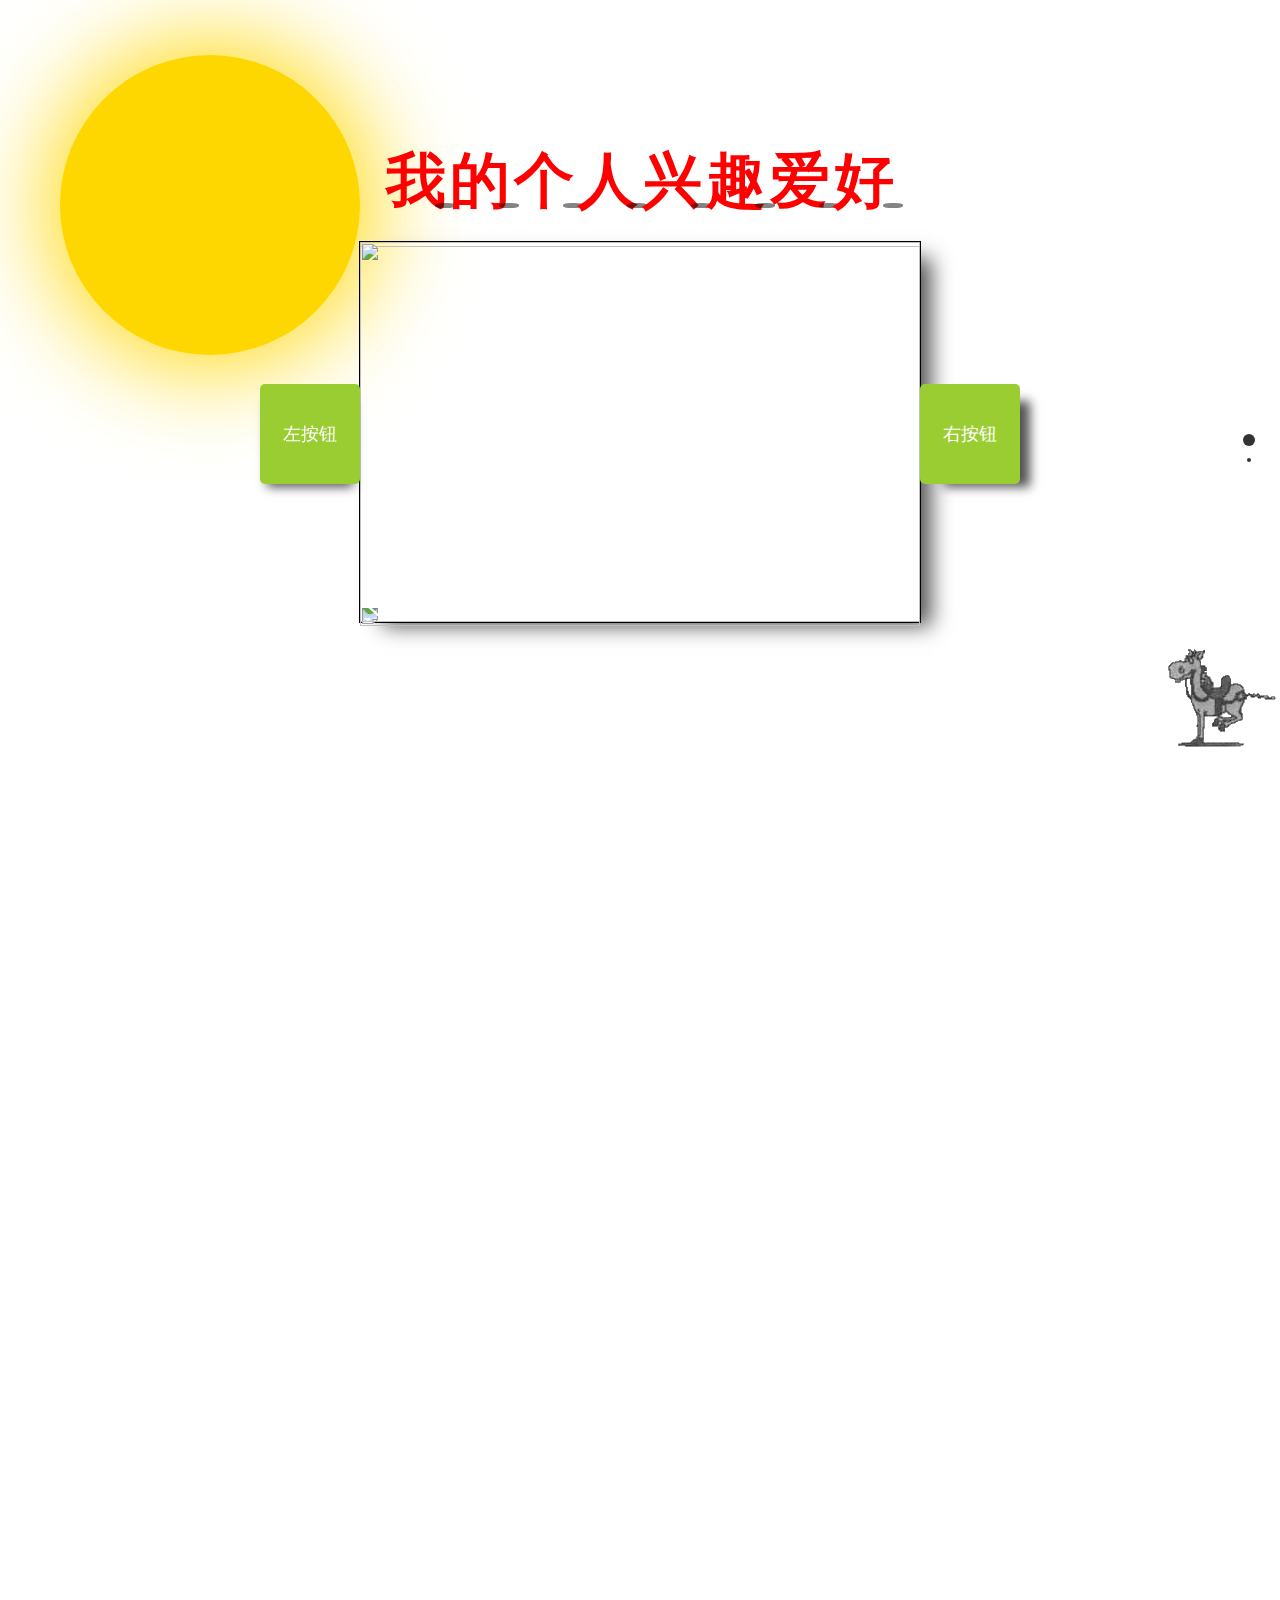
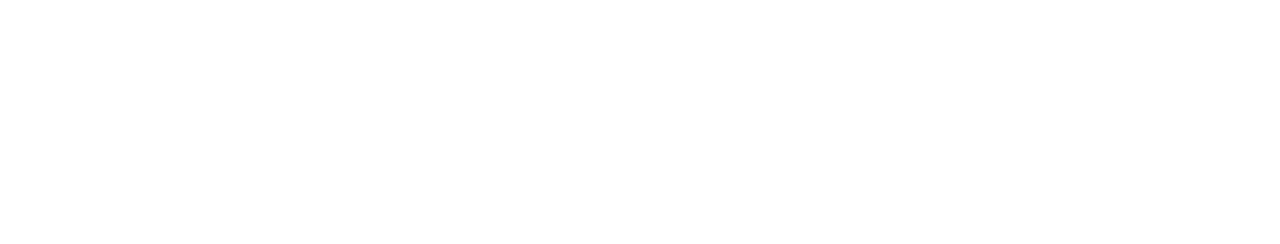
==== commit a95cd4ab: "Update index.html" ====
--- a/index.html
+++ b/index.html
@@ -105,7 +105,7 @@
                                 <s>*</s>项目职责:<br>
                                  1,应用HTML5结合DIV+CSS技术进行页面布局。<br>
                                  2,应用原生Javascript、JQuery完成页面炫酷效果。<br>
-                                 3,应用js和Jquery,；layuerUI完成功能性插件开发，实现注册登录功能。<br>
+                                 3,应用js和Jquery,；layerUI完成功能性插件开发，实现注册登录功能。<br>
                                  4,应用ajax实现后台数据交互，完成商品分类，商品搜索功能。<br>
                                  5,采用媒体查询做响应式开发<br>
                                 </i>
@@ -170,7 +170,7 @@
                 </div>
             </div>
         </div>
-        <div class="section "></div>
+<!--         <div class="section "></div> -->
 
     </div>
 </body>
